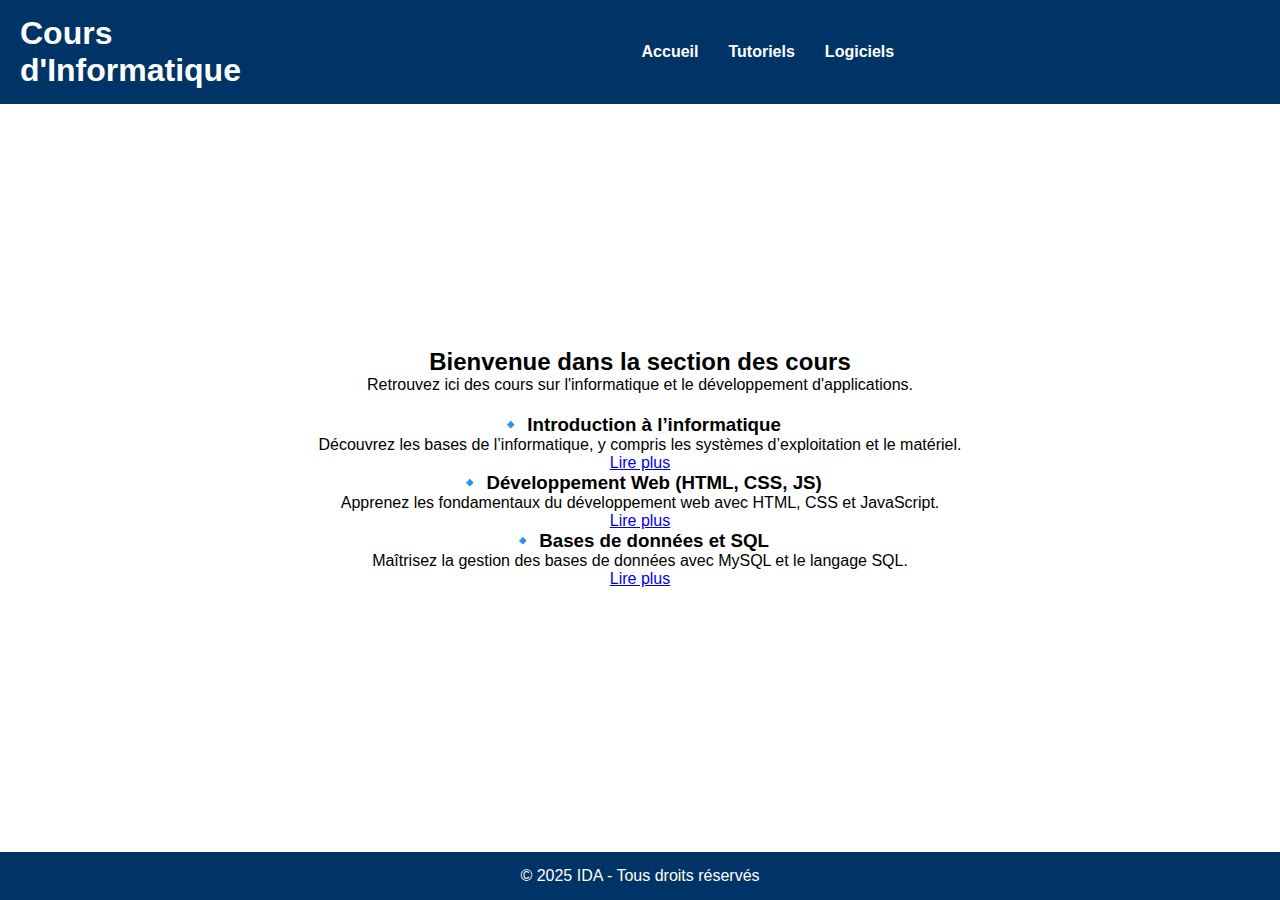
==== cours.html @ ac36c8b7 "Add files via upload" ====
<!DOCTYPE html>
<html lang="fr">
<head>
    <meta charset="UTF-8">
    <meta name="viewport" content="width=device-width, initial-scale=1.0">
    <title>Cours - IDA</title>
    <link rel="stylesheet" href="style.css">
</head>
<body>
    <header>
        <h1>Cours d'Informatique</h1>
        <nav>
            <ul>
                <li><a href="index.html">Accueil</a></li>
                <li><a href="tutoriels.html">Tutoriels</a></li>
                <li><a href="logiciels.html">Logiciels</a></li>
            </ul>
        </nav>
    </header>

    <main>
        <h2>Bienvenue dans la section des cours</h2>
        <p>Retrouvez ici des cours sur l'informatique et le développement d'applications.</p>

        <section class="cours-container">
            <article class="cours">
                <h3>🔹 Introduction à l’informatique</h3>
                <p>Découvrez les bases de l’informatique, y compris les systèmes d’exploitation et le matériel.</p>
                <a href="#">Lire plus</a>
            </article>

            <article class="cours">
                <h3>🔹 Développement Web (HTML, CSS, JS)</h3>
                <p>Apprenez les fondamentaux du développement web avec HTML, CSS et JavaScript.</p>
                <a href="#">Lire plus</a>
            </article>

            <article class="cours">
                <h3>🔹 Bases de données et SQL</h3>
                <p>Maîtrisez la gestion des bases de données avec MySQL et le langage SQL.</p>
                <a href="#">Lire plus</a>
            </article>
        </section>
    </main>

    <footer>
        <p>&copy; 2025 IDA - Tous droits réservés</p>
    </footer>
</body>
</html>
---- style.css ----
/* Réinitialisation de base */
*body {
    margin: 0;
    padding: 0;
    box-sizing: border-box;
    font-family: Arial, sans-serif;
    display: flex;
    flex-direction: column;
    min-height: 100vh; /* Permet au footer de rester en bas */
}
main {
    flex: 1; /* Fait en sorte que le contenu prenne tout l’espace disponible */
    width: 100%;
    max-width: 1200px; /* Limite la largeur pour éviter le débordement */
    margin: 0 auto; /* Centre le contenu */
}
/* Style du header */
header {
    display: flex;
    justify-content: space-between;
    align-items: center;
    background: #003366;
    color: white;
    padding: 15px 20px;
    width: 100%;
}

.logo {
    font-size: 24px;
    font-weight: bold;
}

* --- Correction du menu --- */
nav ul {
    list-style: none;
    display: flex;
    justify-content: center; /* Centre le menu */
    width: 100%;
}

nav ul li {
    margin: 0 10px;
}

nav ul li a {
    color: white;
    text-decoration: none;
    font-weight: bold;
}
/* Section Hero */
.hero {
    text-align: center;
    padding: 50px;
    background: linear-gradient(to right, #003366, #0073e6);
    color: white;
}

..hero {
    text-align: center;
    padding: 50px;
    background: linear-gradient(to right, #003366, #0073e6);
    color: white;
    width: 100%;
}

.hero p {
    font-size: 18px;
    margin-bottom: 20px;
}

.btn {
    padding: 10px 20px;
    background: #ff6600;
    color: white;
    text-decoration: none;
    font-weight: bold;
    border-radius: 5px;
}

/* Section des Aperçus */
..sections {
    display: grid;
    grid-template-columns: repeat(auto-fit, minmax(250px, 1fr));
    gap: 20px;
    padding: 40px;
    max-width: 1200px;
    margin: auto;
}

.box {
    background: #f4f4f4;
    padding: 20px;
    border-radius: 10px;
    text-align: center;
}

.box h2 {
    color: #003366;
    margin-bottom: 10px;
}

/* Pied de page */
footer {
    text-align: center;
    padding: 20px;
    background: #003366;
    color: white;
    margin-top: 20px;
}
/* --- Réinitialisation de base --- */
* {
    margin: 0;
    padding: 0;
    box-sizing: border-box;
}

/* --- Empêche le débordement horizontal --- */
html, body {
    overflow-x: hidden;
    width: 100%;
    min-height: 100vh;
    font-family: Arial, sans-serif;
    display: flex;
    flex-direction: column;
}

/* --- Conteneur principal centré --- */
.container {
    width: 90%;
    max-width: 1200px;
    margin: 0 auto;
    flex: 1;
}

/* --- Navigation fixe et bien alignée --- */
nav {
    display: flex;
    flex-wrap: wrap;
    justify-content: center;
    background: #003366;
    color: white;
    padding: 10px 0;
    width: 100%;
}

nav ul {
    list-style: none;
    display: flex;
    flex-wrap: wrap;
    padding: 0;
    justify-content: center;
    width: 100%;
}

nav ul li {
    margin: 0 15px;
}

/* --- Section principale bien centrée --- */
main {
    flex: 1;
    display: flex;
    flex-direction: column;
    align-items: center;
    justify-content: center;
    width: 100%;
}

/* --- Sections ajustées pour éviter le débordement --- */
section {
    width: 100%;
    max-width: 1200px;
    padding: 20px;
    text-align: center;
    overflow: hidden;
}

/* --- Fixe le pied de page en bas --- */
footer {
    text-align: center;
    padding: 15px;
    background: #003366;
    color: white;
    width: 100%;
    margin-top: auto;
}
/* Animation de fondu */
.fade-in {
    opacity: 0;
    transform: translateY(30px);
    transition: opacity 0.6s ease-out, transform 0.6s ease-out;
}

/* Lorsque l'élément est visible */
.fade-in.show {
    opacity: 1;
    transform: translateY(0);
}
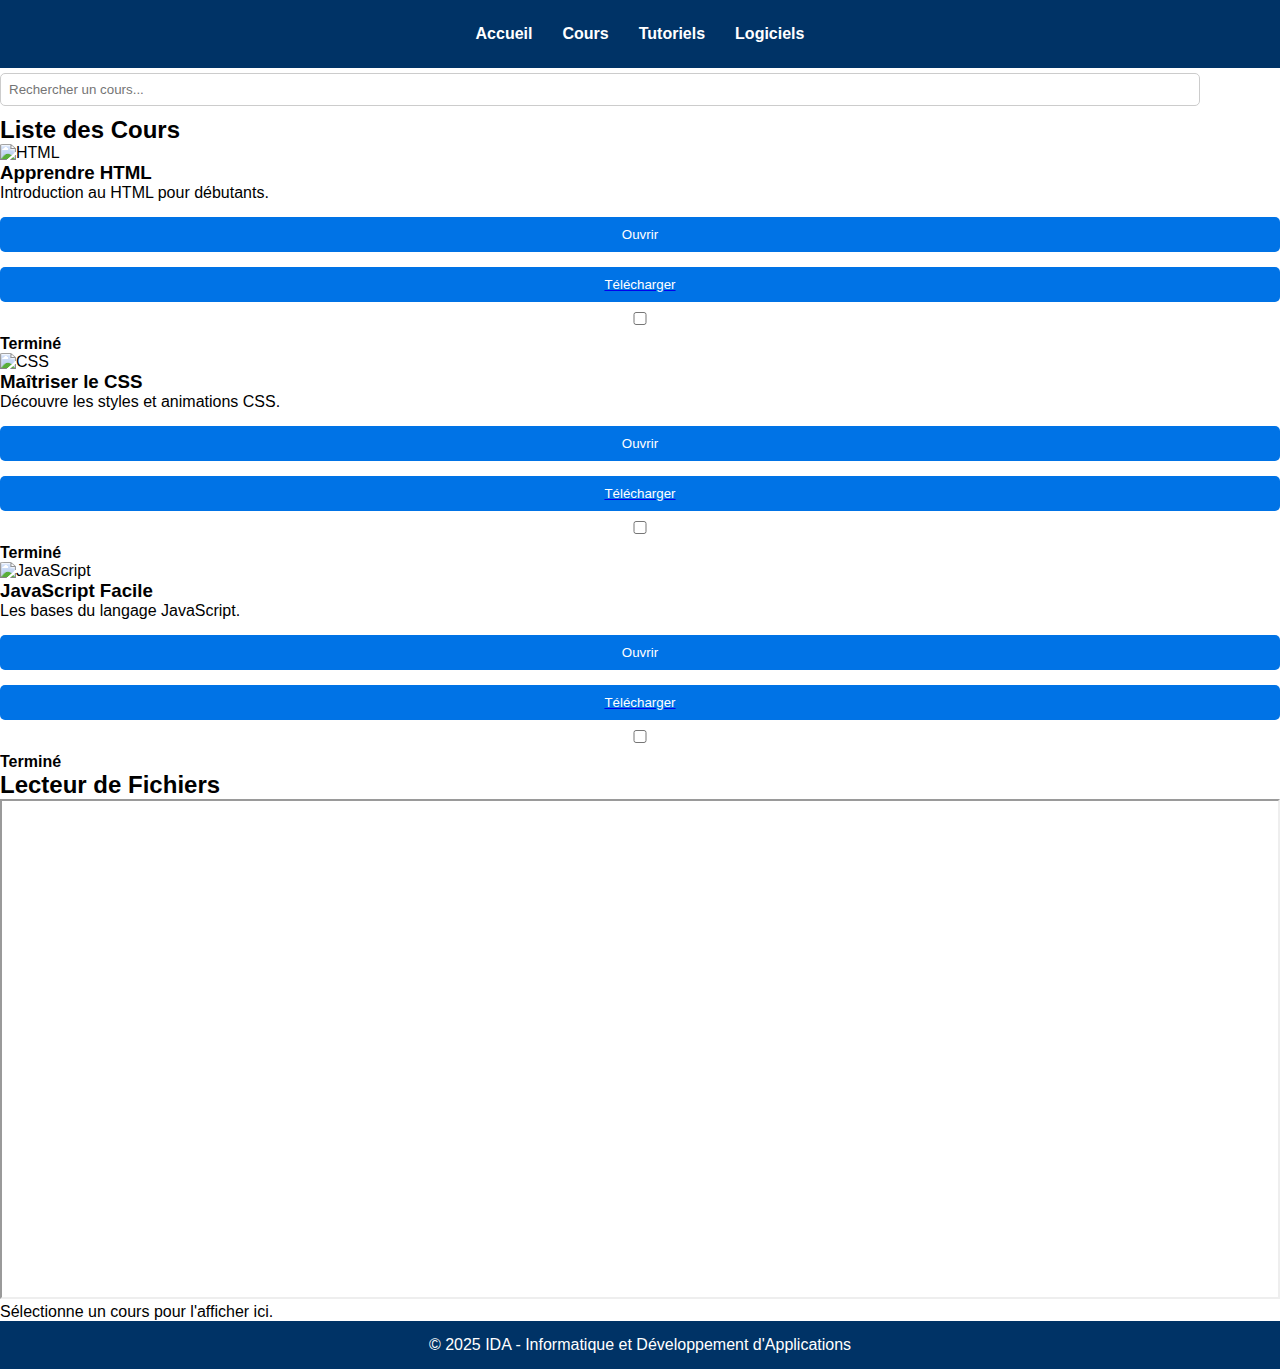
==== commit d233bcd1: "Update cours.html" ====
--- a/cours.html
+++ b/cours.html
@@ -8,43 +8,109 @@
 </head>
 <body>
     <header>
-        <h1>Cours d'Informatique</h1>
         <nav>
             <ul>
                 <li><a href="index.html">Accueil</a></li>
+                <li><a href="cours.html">Cours</a></li>
                 <li><a href="tutoriels.html">Tutoriels</a></li>
                 <li><a href="logiciels.html">Logiciels</a></li>
             </ul>
         </nav>
     </header>
 
-    <main>
-        <h2>Bienvenue dans la section des cours</h2>
-        <p>Retrouvez ici des cours sur l'informatique et le développement d'applications.</p>
+    <section class="search-bar">
+        <input type="text" id="search" placeholder="Rechercher un cours..." onkeyup="searchCourses()">
+    </section>
 
-        <section class="cours-container">
-            <article class="cours">
-                <h3>🔹 Introduction à l’informatique</h3>
-                <p>Découvrez les bases de l’informatique, y compris les systèmes d’exploitation et le matériel.</p>
-                <a href="#">Lire plus</a>
-            </article>
+    <h2>Liste des Cours</h2>
 
-            <article class="cours">
-                <h3>🔹 Développement Web (HTML, CSS, JS)</h3>
-                <p>Apprenez les fondamentaux du développement web avec HTML, CSS et JavaScript.</p>
-                <a href="#">Lire plus</a>
-            </article>
+    <div class="courses" id="coursesContainer">
+        <div class="course-card" data-name="HTML">
+            <img src="images/html.png" alt="HTML">
+            <h3>Apprendre HTML</h3>
+            <p>Introduction au HTML pour débutants.</p>
+            <button onclick="loadFile('cours/html.pdf', 'HTML')">Ouvrir</button>
+            <a href="cours/html.pdf" download><button>Télécharger</button></a>
+            <label>
+                <input type="checkbox" onclick="markCompleted('HTML')"> Terminé
+            </label>
+        </div>
 
-            <article class="cours">
-                <h3>🔹 Bases de données et SQL</h3>
-                <p>Maîtrisez la gestion des bases de données avec MySQL et le langage SQL.</p>
-                <a href="#">Lire plus</a>
-            </article>
-        </section>
-    </main>
+        <div class="course-card" data-name="CSS">
+            <img src="images/css.png" alt="CSS">
+            <h3>Maîtriser le CSS</h3>
+            <p>Découvre les styles et animations CSS.</p>
+            <button onclick="loadFile('cours/css.pdf', 'CSS')">Ouvrir</button>
+            <a href="cours/css.pdf" download><button>Télécharger</button></a>
+            <label>
+                <input type="checkbox" onclick="markCompleted('CSS')"> Terminé
+            </label>
+        </div>
+
+        <div class="course-card" data-name="JavaScript">
+            <img src="images/js.png" alt="JavaScript">
+            <h3>JavaScript Facile</h3>
+            <p>Les bases du langage JavaScript.</p>
+            <button onclick="loadFile('cours/javascript.mp4', 'JavaScript')">Ouvrir</button>
+            <a href="cours/javascript.mp4" download><button>Télécharger</button></a>
+            <label>
+                <input type="checkbox" onclick="markCompleted('JavaScript')"> Terminé
+            </label>
+        </div>
+    </div>
+
+    <h2>Lecteur de Fichiers</h2>
+    <div class="file-viewer">
+        <iframe id="fileViewer" src="" width="100%" height="500px"></iframe>
+        <p id="fileInfo">Sélectionne un cours pour l'afficher ici.</p>
+    </div>
 
     <footer>
-        <p>&copy; 2025 IDA - Tous droits réservés</p>
+        <p>&copy; 2025 IDA - Informatique et Développement d'Applications</p>
     </footer>
+
+    <script>
+        // Chargement des fichiers
+        function loadFile(filePath, title) {
+            document.getElementById("fileViewer").src = filePath;
+            document.getElementById("fileInfo").textContent = "Affichage du cours : " + title;
+        }
+
+        // Barre de recherche
+        function searchCourses() {
+            let input = document.getElementById("search").value.toLowerCase();
+            let courses = document.querySelectorAll(".course-card");
+
+            courses.forEach(course => {
+                let courseName = course.getAttribute("data-name").toLowerCase();
+                if (courseName.includes(input)) {
+                    course.style.display = "block";
+                } else {
+                    course.style.display = "none";
+                }
+            });
+        }
+
+        // Marquer un cours comme terminé
+        function markCompleted(courseName) {
+            let completedCourses = JSON.parse(localStorage.getItem("completedCourses")) || {};
+            completedCourses[courseName] = !completedCourses[courseName];
+            localStorage.setItem("completedCourses", JSON.stringify(completedCourses));
+            updateCompletionStatus();
+        }
+
+        // Mise à jour des cases cochées
+        function updateCompletionStatus() {
+            let completedCourses = JSON.parse(localStorage.getItem("completedCourses")) || {};
+            document.querySelectorAll(".course-card").forEach(course => {
+                let courseName = course.getAttribute("data-name");
+                let checkbox = course.querySelector("input[type='checkbox']");
+                checkbox.checked = completedCourses[courseName] || false;
+            });
+        }
+
+        // Vérifier les cours terminés au chargement
+        document.addEventListener("DOMContentLoaded", updateCompletionStatus);
+    </script>
 </body>
 </html>--- a/style.css
+++ b/style.css
@@ -8,6 +8,12 @@
     flex-direction: column;
     min-height: 100vh; /* Permet au footer de rester en bas */
 }
+header img {
+      height: 50px;
+      width: 50px;
+      border-radius: 50%;
+      margin-right: 15px;
+    }
 main {
     flex: 1; /* Fait en sorte que le contenu prenne tout l’espace disponible */
     width: 100%;
@@ -170,7 +176,7 @@
 section {
     width: 100%;
     max-width: 1200px;
-    padding: 20px;
+    padding: flex;
     text-align: center;
     overflow: hidden;
 }
@@ -195,4 +201,256 @@
 .fade-in.show {
     opacity: 1;
     transform: translateY(0);
-}+}
+/* Champ de recherche */
+    input {
+      width: 80%;
+      padding: 10px;
+      border: 1px solid #ccc;
+      border-radius: 5px;
+      margin: 10px auto;
+      display: block;
+    }
+
+    /* Boutons */
+    button {
+      padding: 10px 15px;
+      background-color: #007BFF;
+      color: white;
+      border: none;
+      border-radius: 5px;
+      cursor: pointer;
+      margin-top: 10px;
+    }
+
+    button:hover {
+      background-color: #0056b3;
+    }
+      img {
+      height: 120px;
+      width: 100px;
+      border-radius: 5%;
+      margin-right: 10px;
+    }
+    /* Animation d'apparition */
+.hidden {
+    opacity: 0;
+    transform: translateY(30px);
+    transition: opacity 0.6s ease-out, transform 0.6s ease-out;
+}
+
+.show {
+    opacity: 1;
+    transform: translateY(0);
+}
+/* Bouton Retour en Haut */
+.btn-top {
+    position: fixed;
+    bottom: 20px;
+    right: 20px;
+    width: 50px;
+    height: 50px;
+    background-color: #0073e6;
+    color: white;
+    border: none;
+    border-radius: 50%;
+    font-size: 24px;
+    cursor: pointer;
+    display: none; /* Caché par défaut */
+    transition: opacity 0.3s ease-in-out;
+}
+
+.btn-top:hover {
+    background-color: #005bb5;
+}
+/* Bouton Mode Sombre */
+.theme-btn {
+    position: fixed;
+    top: 20px;
+    right: 20px;
+    width: 50px;
+    height: 50px;
+    background-color: #ffcc00;
+    color: black;
+    border: none;
+    border-radius: 50%;
+    font-size: 20px;
+    cursor: pointer;
+    transition: background 0.3s ease-in-out;
+}
+
+.theme-btn:hover {
+    background-color: #e6b800;
+}
+
+/* Mode sombre */
+.dark-mode {
+    background-color: #121212;
+    color: white;
+}
+
+.dark-mode header {
+    background-color: #1e1e1e;
+}
+
+.dark-mode nav ul li a {
+    color: white;
+}
+
+.dark-mode .btn {
+    background-color: #ff6600;
+}
+
+.dark-mode footer {
+    background-color: #1e1e1e;
+}
+/* Formulaire */
+form {
+    max-width: 400px;
+    margin: 20px auto;
+    padding: 20px;
+    background: #f4f4f4;
+    border-radius: 5px;
+    box-shadow: 0px 0px 10px rgba(0, 0, 0, 0.1);
+}
+
+label {
+    display: block;
+    font-weight: bold;
+    margin-top: 10px;
+}
+
+input, textarea {
+    width: 100%;
+    padding: 8px;
+    margin-top: 5px;
+    border: 1px solid #ccc;
+    border-radius: 5px;
+}
+
+button {
+    display: block;
+    width: 100%;
+    padding: 10px;
+    margin-top: 15px;
+    background: #0073e6;
+    color: white;
+    border: none;
+    border-radius: 5px;
+    cursor: pointer;
+}
+
+button:hover {
+    background: #005bb5;
+}
+
+/* Message d'erreur */
+.error-message {
+    color: red;
+    font-size: 14px;
+    display: none;
+}
+/* Conteneur des notifications */
+#notification-container {
+    position: fixed;
+    top: 20px;
+    right: 20px;
+    z-index: 1000;
+    display: flex;
+    flex-direction: column;
+    gap: 10px;
+}
+
+/* Style des notifications */
+.notification {
+    padding: 15px 20px;
+    border-radius: 5px;
+    font-size: 16px;
+    color: white;
+    display: flex;
+    align-items: center;
+    gap: 10px;
+    animation: fadeIn 1s ease-in-out;
+}
+
+/* Couleurs des notifications */
+.success { background-color: #4CAF50; } /* Vert */
+.error { background-color: #E74C3C; } /* Rouge */
+.info { background-color: #3498DB; } /* Bleu */
+
+/* Animation d'apparition */
+@keyframes fadeIn {
+    from { opacity: 0; transform: translateY(-10px); }
+    to { opacity: 1; transform: translateY(0); }
+}
+
+/* Animation de disparition */
+@keyframes fadeOut {
+    from { opacity: 1; transform: translateY(0); }
+    to { opacity: 0; transform: translateY(-10px); }
+}
+/* Animation au chargement */
+.hidden {
+    opacity: 0;
+    transform: translateY(30px);
+    transition: opacity 0.6s ease-out, transform 0.6s ease-out;
+}
+
+.show {
+    opacity: 1;
+    transform: translateY(0);
+}
+.software-container {
+    display: flex;
+    flex-wrap: wrap;
+    justify-content: center;
+    gap: 20px;
+    padding: 20px;
+}
+
+.software {
+    background: #f4f4f4;
+    padding: 15px;
+    border-radius: 10px;
+    text-align: center;
+    width: 320px;
+}
+
+.software a {
+    display: block;
+    margin-top: 10px;
+    padding: 8px;
+    background: #0073e6;
+    color: white;
+    text-decoration: none;
+    border-radius: 5px;
+}
+
+.video {
+    margin-top: 15px;
+}
+
+.video h4 {
+    font-size: 16px;
+    margin-bottom: 8px;
+}
+
+.video iframe {
+    width: 100%;
+    height: 180px;
+    border-radius: 5px;
+}
+.video-container {
+    display: flex;
+    justify-content: center;
+    align-items: center;
+    width: 100%;
+    overflow: hidden;
+    background: black;
+}
+
+.video-container video {
+    width: 80%; /* Ajuste la taille de la vidéo */
+    max-width: 900px; /* Taille maximale pour éviter qu'elle soit trop grande */
+    border-radius: 10px; /* Coins arrondis pour un meilleur design */
+}
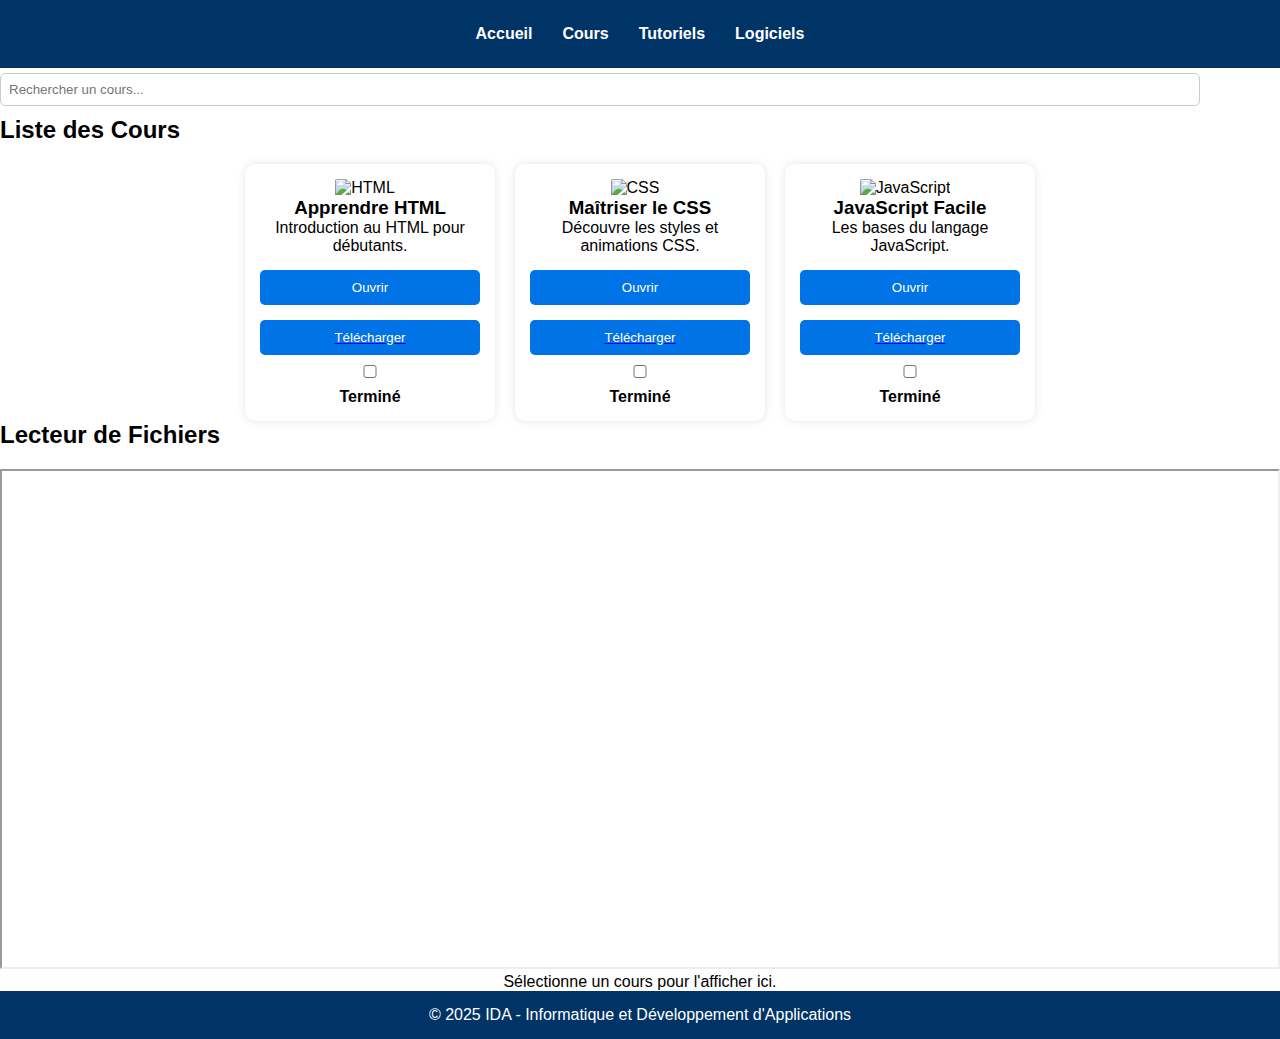
==== commit da1798ee: "Update cours.html" ====
--- a/cours.html
+++ b/cours.html
@@ -6,6 +6,43 @@
     <title>Cours - IDA</title>
     <link rel="stylesheet" href="style.css">
 </head>
+
+<style>
+    
+.courses {
+    display: flex;
+    flex-wrap: wrap;
+    justify-content: center;
+    gap: 20px;
+    margin-top: 20px;
+}
+
+.course-card {
+    background: white;
+    padding: 15px;
+    border-radius: 10px;
+    width: 250px;
+    text-align: center;
+    box-shadow: 0px 0px 10px rgba(0, 0, 0, 0.1);
+    cursor: pointer;
+    transition: transform 0.3s;
+}
+
+.course-card:hover {
+    transform: scale(1.05);
+}
+
+.course-card img {
+    width: 100px;
+    height: 100px;
+}
+
+.file-viewer {
+    text-align: center;
+    margin-top: 20px;
+}
+    
+</style>
 <body>
     <header>
         <nav>
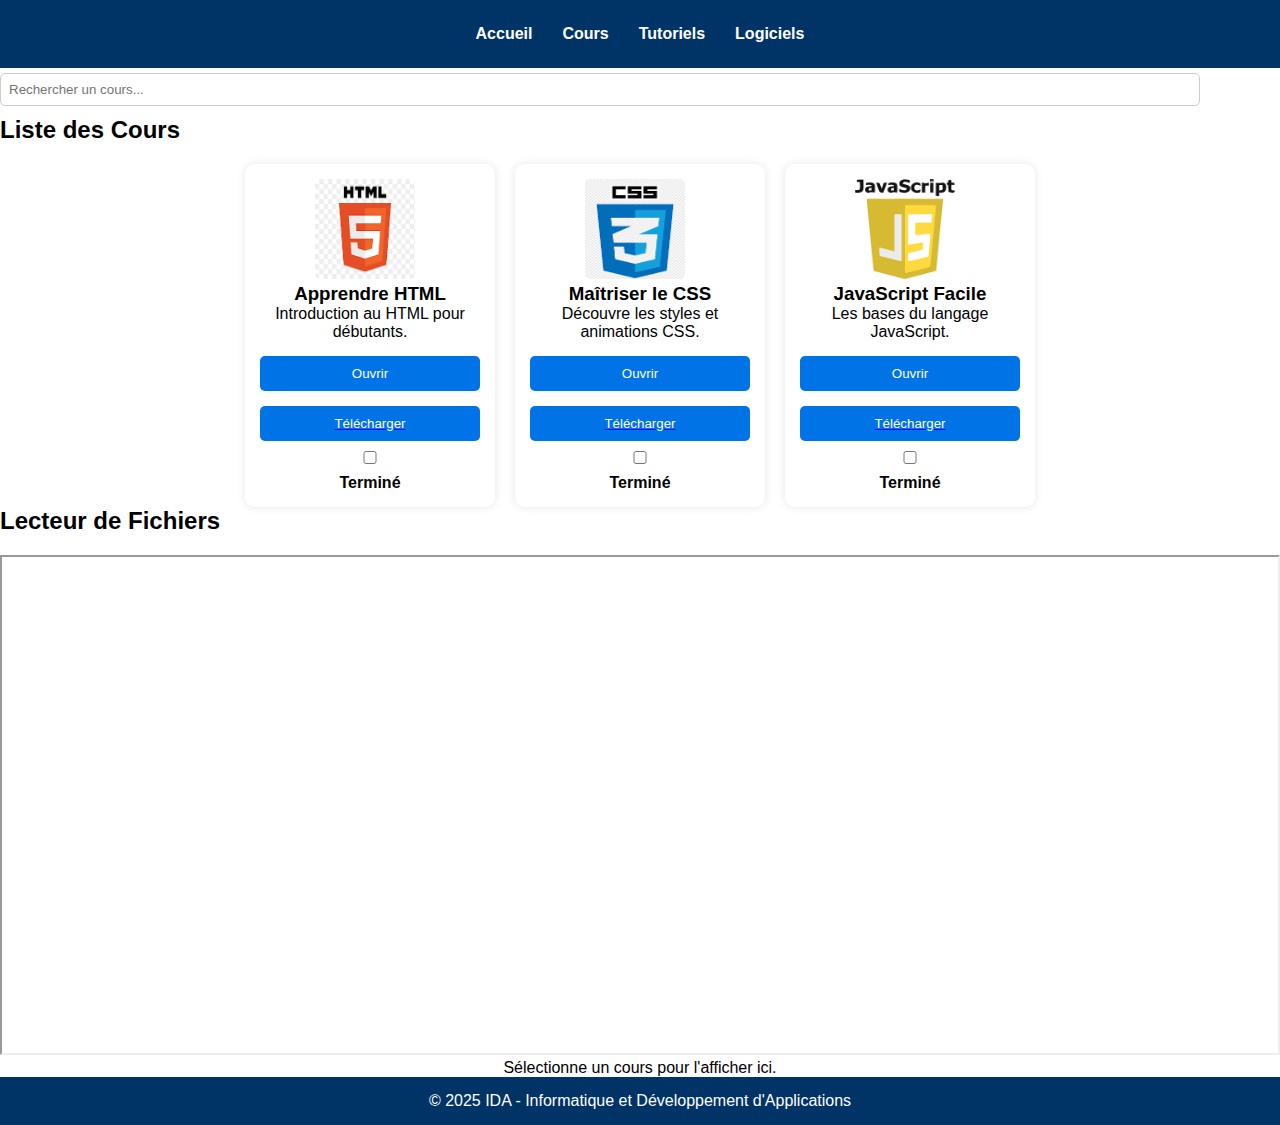
==== commit ef80c1f6: "Update cours.html" ====
--- a/cours.html
+++ b/cours.html
@@ -63,33 +63,33 @@
 
     <div class="courses" id="coursesContainer">
         <div class="course-card" data-name="HTML">
-            <img src="images/html.png" alt="HTML">
+            <img src="./html.png" alt="HTML">
             <h3>Apprendre HTML</h3>
             <p>Introduction au HTML pour débutants.</p>
             <button onclick="loadFile('cours/html.pdf', 'HTML')">Ouvrir</button>
-            <a href="cours/html.pdf" download><button>Télécharger</button></a>
+            <a href="./html.pdf" download><button>Télécharger</button></a>
             <label>
                 <input type="checkbox" onclick="markCompleted('HTML')"> Terminé
             </label>
         </div>
 
         <div class="course-card" data-name="CSS">
-            <img src="images/css.png" alt="CSS">
+            <img src="./css.png" alt="CSS">
             <h3>Maîtriser le CSS</h3>
             <p>Découvre les styles et animations CSS.</p>
             <button onclick="loadFile('cours/css.pdf', 'CSS')">Ouvrir</button>
-            <a href="cours/css.pdf" download><button>Télécharger</button></a>
+            <a href="./css.pdf" download><button>Télécharger</button></a>
             <label>
                 <input type="checkbox" onclick="markCompleted('CSS')"> Terminé
             </label>
         </div>
 
         <div class="course-card" data-name="JavaScript">
-            <img src="images/js.png" alt="JavaScript">
+            <img src="./js.png" alt="JavaScript">
             <h3>JavaScript Facile</h3>
             <p>Les bases du langage JavaScript.</p>
-            <button onclick="loadFile('cours/javascript.mp4', 'JavaScript')">Ouvrir</button>
-            <a href="cours/javascript.mp4" download><button>Télécharger</button></a>
+            <button onclick="loadFile('./js.mp4', 'JavaScript')">Ouvrir</button>
+            <a href="./.mp4" download><button>Télécharger</button></a>
             <label>
                 <input type="checkbox" onclick="markCompleted('JavaScript')"> Terminé
             </label>
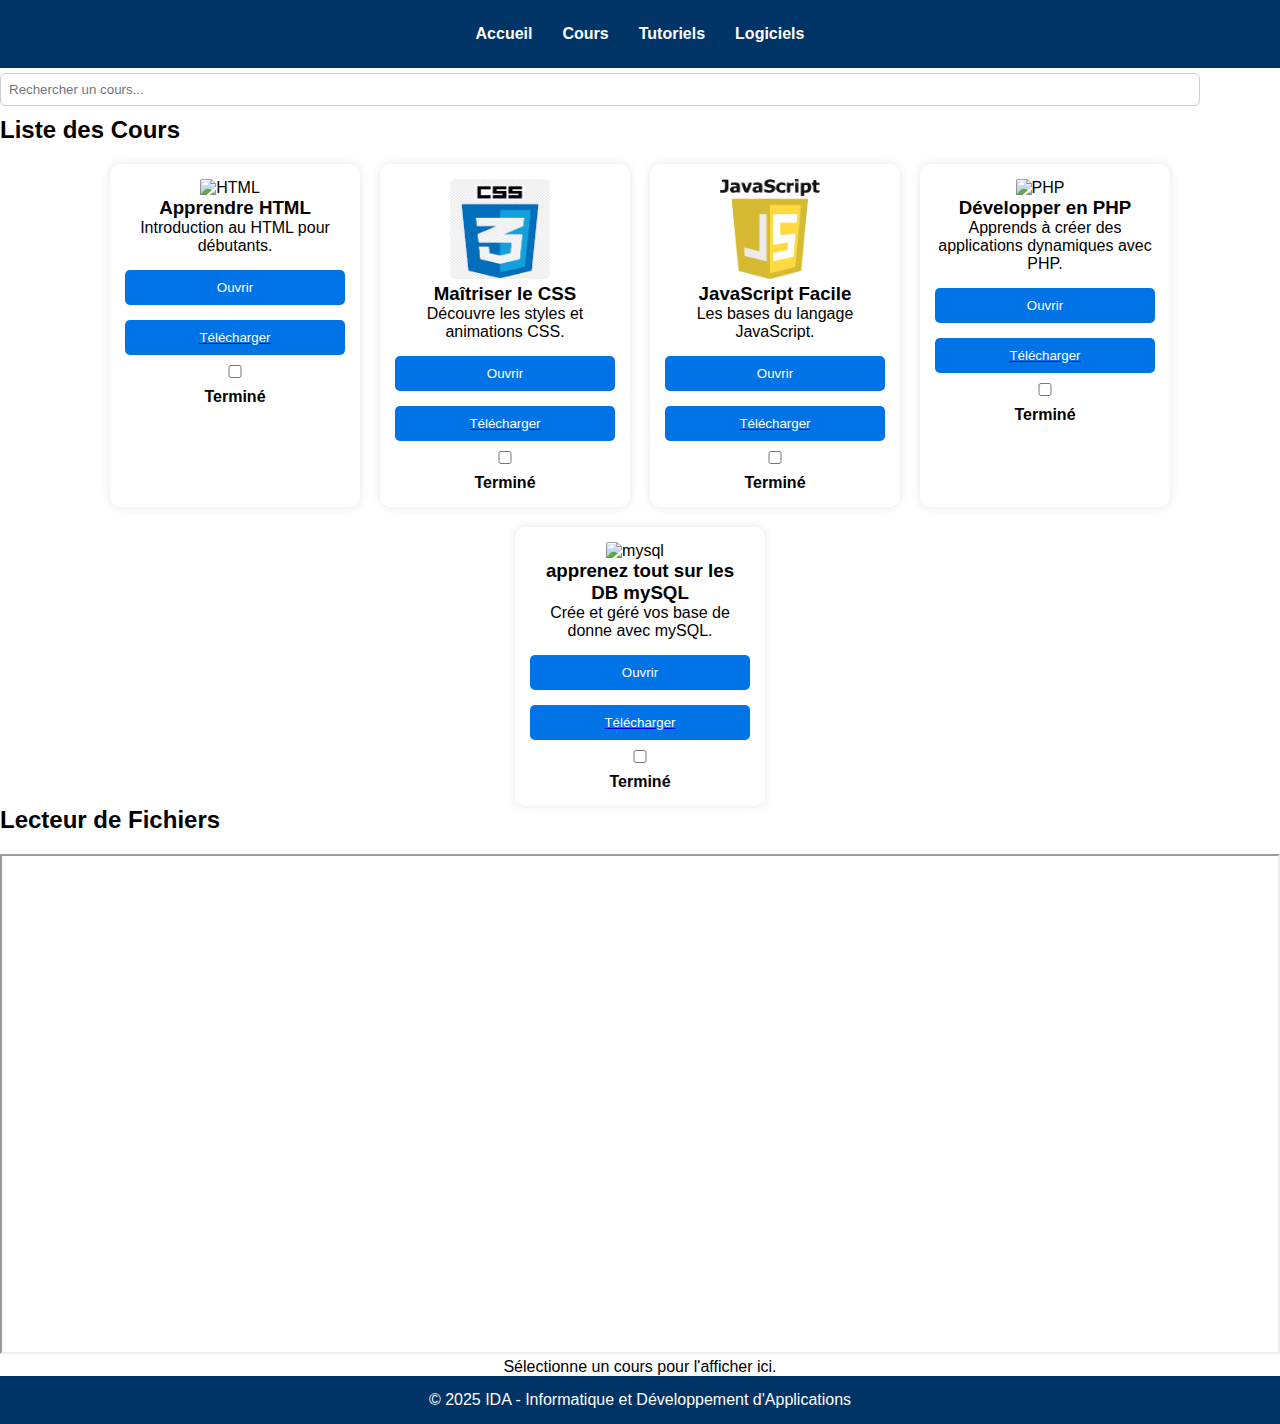
==== commit 43b932a1: "Update cours.html" ====
--- a/cours.html
+++ b/cours.html
@@ -6,9 +6,7 @@
     <title>Cours - IDA</title>
     <link rel="stylesheet" href="style.css">
 </head>
-
 <style>
-    
 .courses {
     display: flex;
     flex-wrap: wrap;
@@ -41,7 +39,6 @@
     text-align: center;
     margin-top: 20px;
 }
-    
 </style>
 <body>
     <header>
@@ -63,10 +60,10 @@
 
     <div class="courses" id="coursesContainer">
         <div class="course-card" data-name="HTML">
-            <img src="./html.png" alt="HTML">
+            <img src="images/html.png" alt="HTML">
             <h3>Apprendre HTML</h3>
             <p>Introduction au HTML pour débutants.</p>
-            <button onclick="loadFile('cours/html.pdf', 'HTML')">Ouvrir</button>
+            <button onclick="loadFile('./html.pdf', 'HTML')">Ouvrir</button>
             <a href="./html.pdf" download><button>Télécharger</button></a>
             <label>
                 <input type="checkbox" onclick="markCompleted('HTML')"> Terminé
@@ -77,7 +74,7 @@
             <img src="./css.png" alt="CSS">
             <h3>Maîtriser le CSS</h3>
             <p>Découvre les styles et animations CSS.</p>
-            <button onclick="loadFile('cours/css.pdf', 'CSS')">Ouvrir</button>
+            <button onclick="loadFile('./css.pdf', 'CSS')">Ouvrir</button>
             <a href="./css.pdf" download><button>Télécharger</button></a>
             <label>
                 <input type="checkbox" onclick="markCompleted('CSS')"> Terminé
@@ -88,10 +85,31 @@
             <img src="./js.png" alt="JavaScript">
             <h3>JavaScript Facile</h3>
             <p>Les bases du langage JavaScript.</p>
-            <button onclick="loadFile('./js.mp4', 'JavaScript')">Ouvrir</button>
-            <a href="./.mp4" download><button>Télécharger</button></a>
+            <button onclick="loadFile('./javascript.pdf', 'JavaScript')">Ouvrir</button>
+            <a href="pdf/javascript.pdf" download><button>Télécharger</button></a>
             <label>
                 <input type="checkbox" onclick="markCompleted('JavaScript')"> Terminé
+            </label>
+        </div>
+
+        <div class="course-card" data-name="PHP">
+            <img src="./php.png" alt="PHP">
+            <h3>Développer en PHP</h3>
+            <p>Apprends à créer des applications dynamiques avec PHP.</p>
+            <button onclick="loadFile('pdf/php.pdf', 'PHP')">Ouvrir</button>
+            <a href="./php.pdf" download><button>Télécharger</button></a>
+            <label>
+                <input type="checkbox" onclick="markCompleted('PHP')"> Terminé
+            </label>
+        </div>
+        <div class="course-card" data-name="mysql">
+            <img src="./mysql.png" alt="mysql">
+            <h3>apprenez tout sur les DB mySQL</h3>
+            <p>Crée et géré vos base de donne avec mySQL.</p>
+            <button onclick="loadFile('./mysql.pdf', 'mysql')">Ouvrir</button>
+            <a href="./mysql.pdf" download><button>Télécharger</button></a>
+            <label>
+                <input type="checkbox" onclick="markCompleted('mysql')"> Terminé
             </label>
         </div>
     </div>
@@ -107,7 +125,7 @@
     </footer>
 
     <script>
-        // Chargement des fichiers
+        // Chargement des fichiers PDF
         function loadFile(filePath, title) {
             document.getElementById("fileViewer").src = filePath;
             document.getElementById("fileInfo").textContent = "Affichage du cours : " + title;
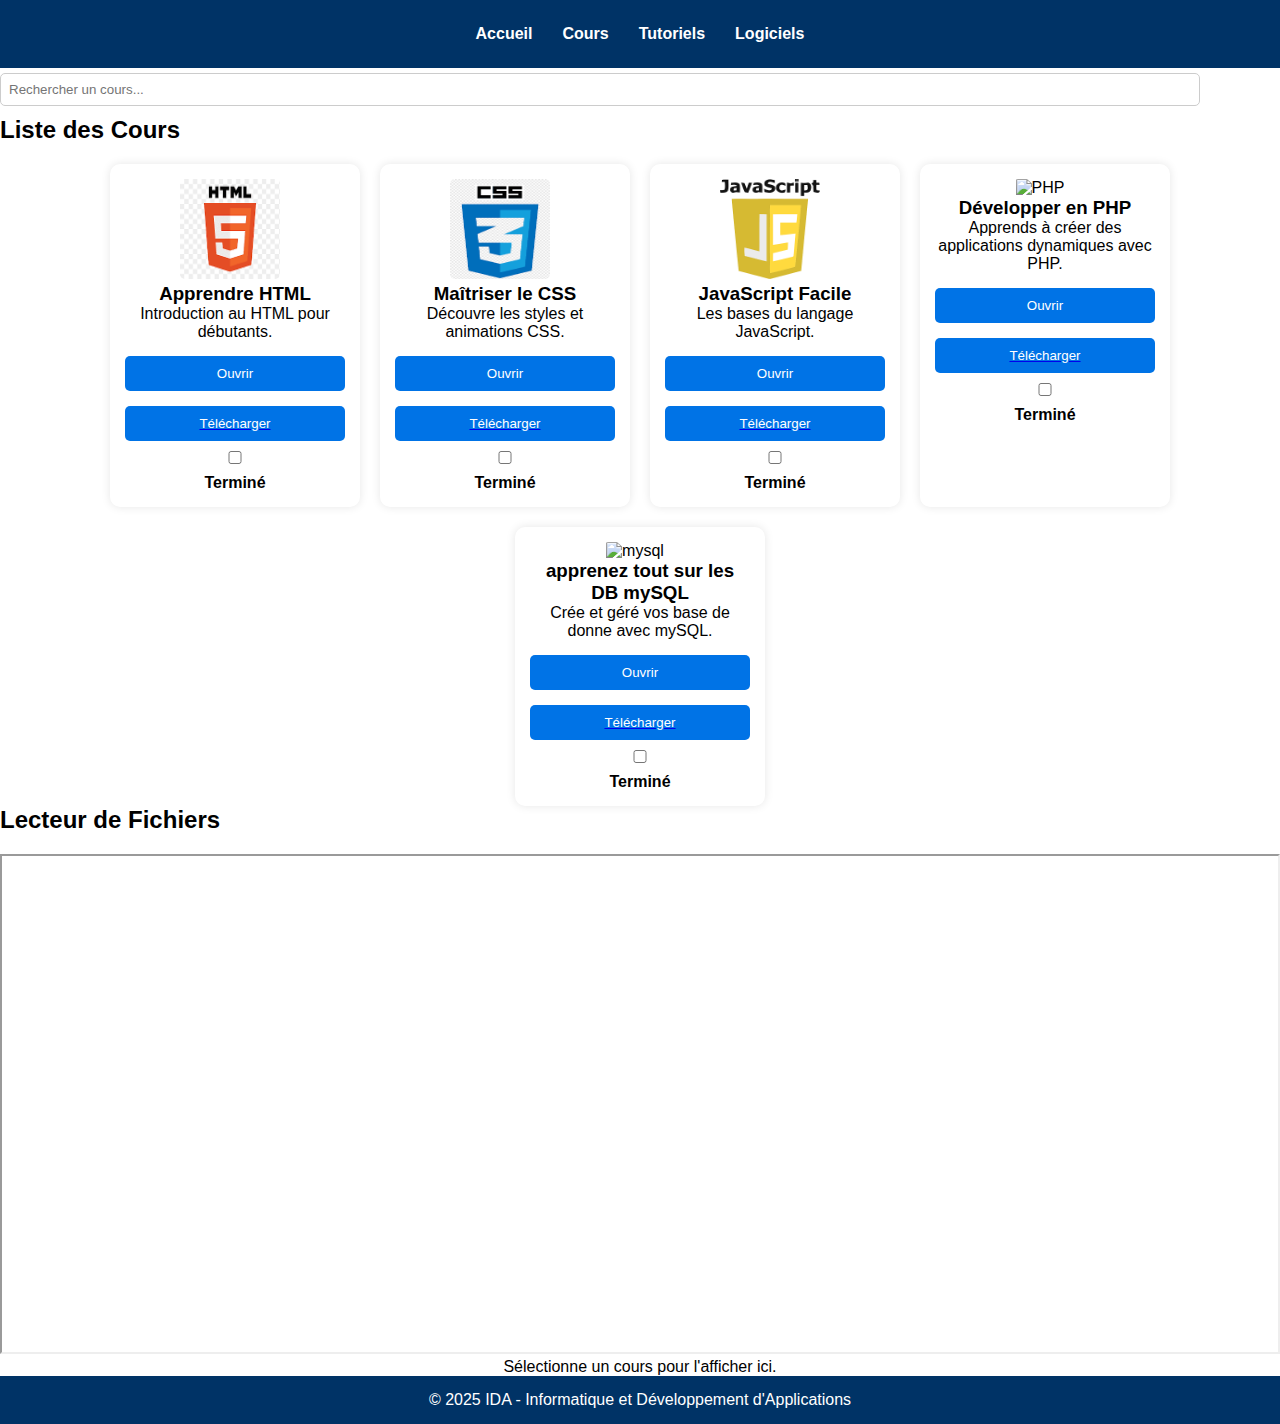
==== commit a80239ff: "Update cours.html" ====
--- a/cours.html
+++ b/cours.html
@@ -60,7 +60,7 @@
 
     <div class="courses" id="coursesContainer">
         <div class="course-card" data-name="HTML">
-            <img src="images/html.png" alt="HTML">
+            <img src="./html.png" alt="HTML">
             <h3>Apprendre HTML</h3>
             <p>Introduction au HTML pour débutants.</p>
             <button onclick="loadFile('./html.pdf', 'HTML')">Ouvrir</button>
@@ -86,7 +86,7 @@
             <h3>JavaScript Facile</h3>
             <p>Les bases du langage JavaScript.</p>
             <button onclick="loadFile('./javascript.pdf', 'JavaScript')">Ouvrir</button>
-            <a href="pdf/javascript.pdf" download><button>Télécharger</button></a>
+            <a href="./js.pdf" download><button>Télécharger</button></a>
             <label>
                 <input type="checkbox" onclick="markCompleted('JavaScript')"> Terminé
             </label>
